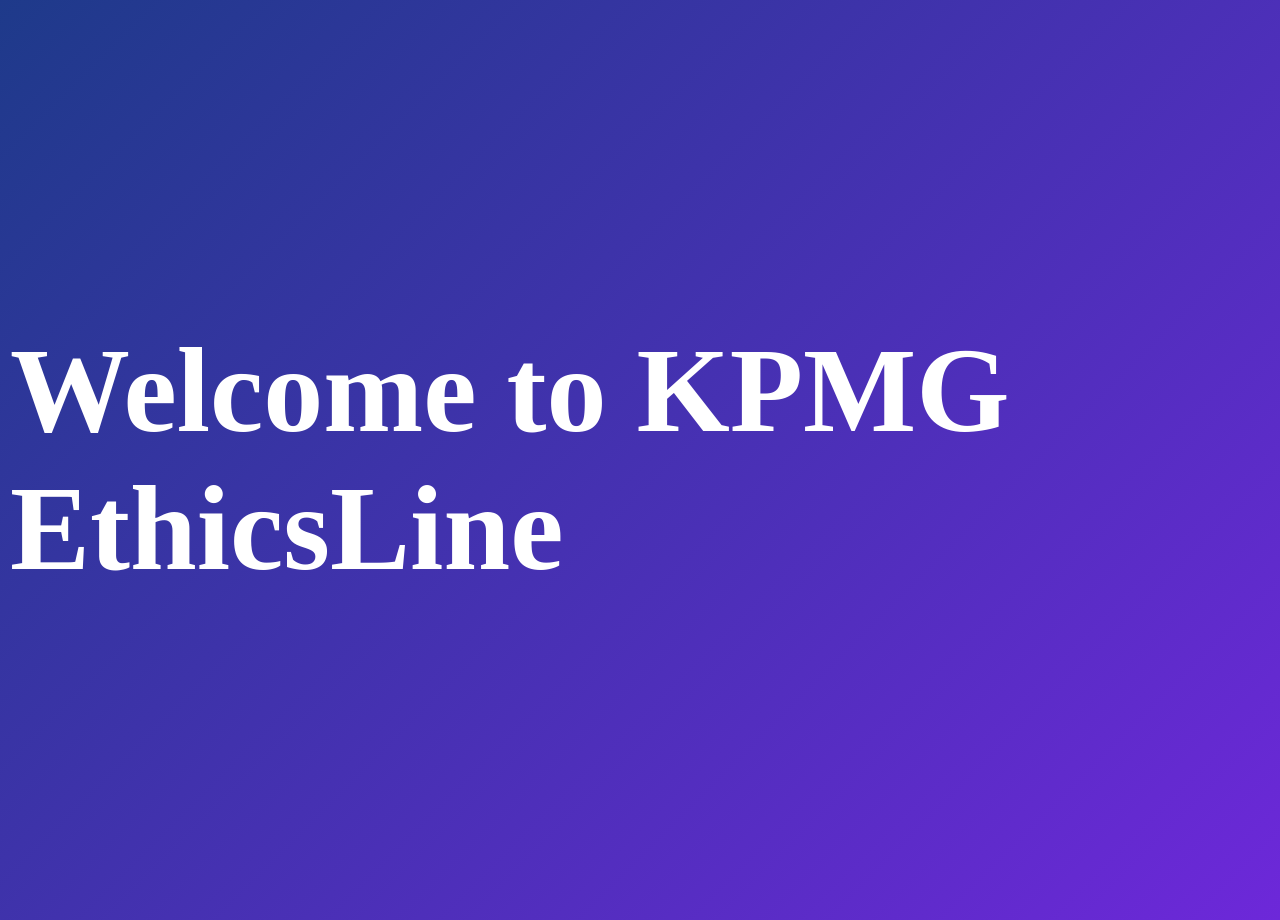
==== index.html @ 805a675b "first upload" ====
<!DOCTYPE html>
<html>
<head>


  <title>Welcome</title>

  <style>
    body {
      display: flex;
      justify-content: center;
      align-items: center;
      height: 100vh;
      margin: 10px;
      font-family: Roboto;
      background: linear-gradient(135deg, #1e3a8a, #6d28d9);
      color: white;
      transition: opacity 1s ease;
      font-size: 60px;
    }

    .fade-out {
      opacity: 0;
    }
  </style>

  <script>
    setTimeout(function() {
      document.body.classList.add("fade-out");

        setTimeout(() => {
    window.location.href = "Ethicsline_landing_page.html";
        }, 1000);
        }, 1500);
  </script>
</head>

<body>
  <div>
    <h1>Welcome to KPMG EthicsLine</h1>
  </div>




</body>
</html>
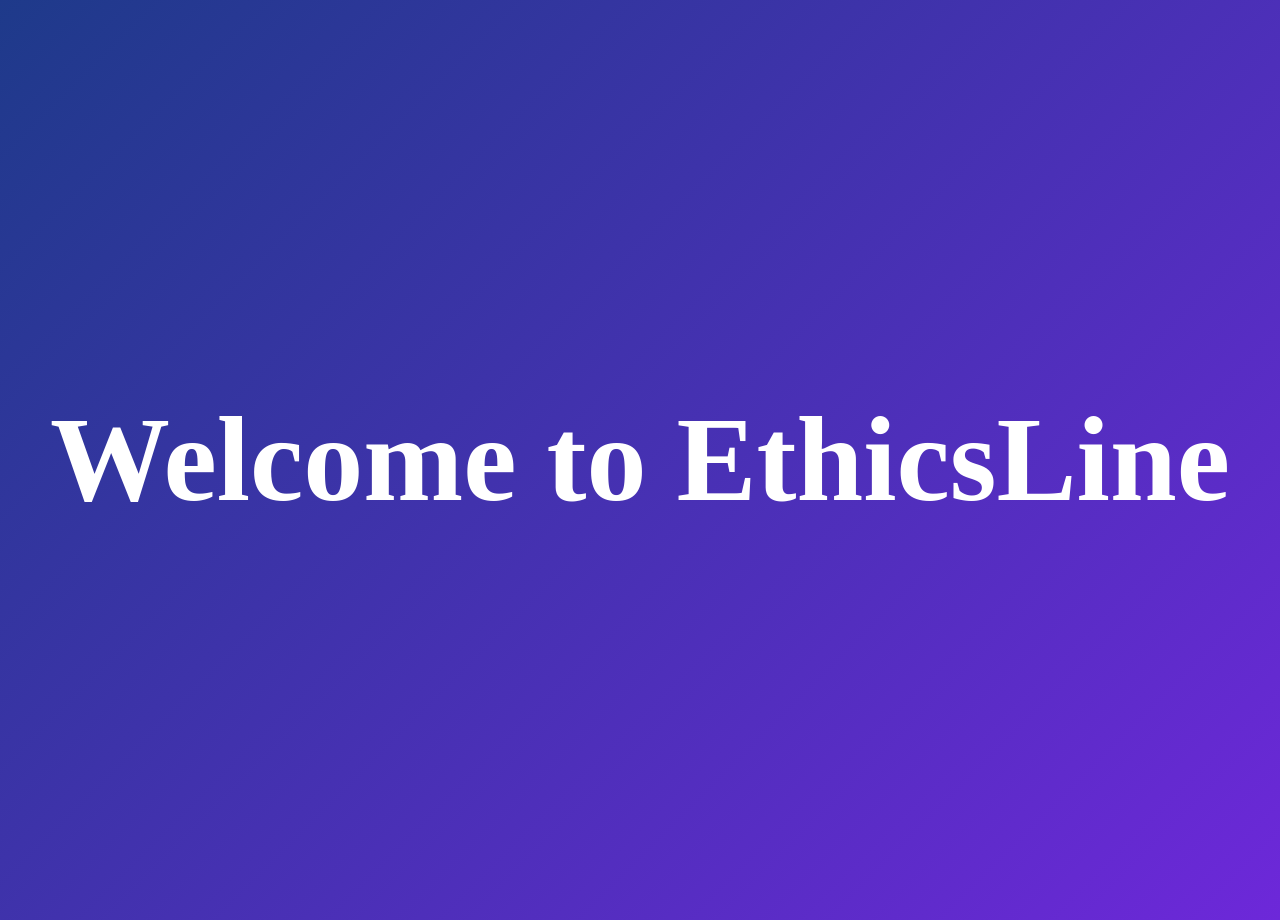
==== commit 0d469a36: "describe your change" ====
--- a/index.html
+++ b/index.html
@@ -37,7 +37,7 @@
 
 <body>
   <div>
-    <h1>Welcome to KPMG EthicsLine</h1>
+    <h1>Welcome to EthicsLine</h1>
   </div>
 
 
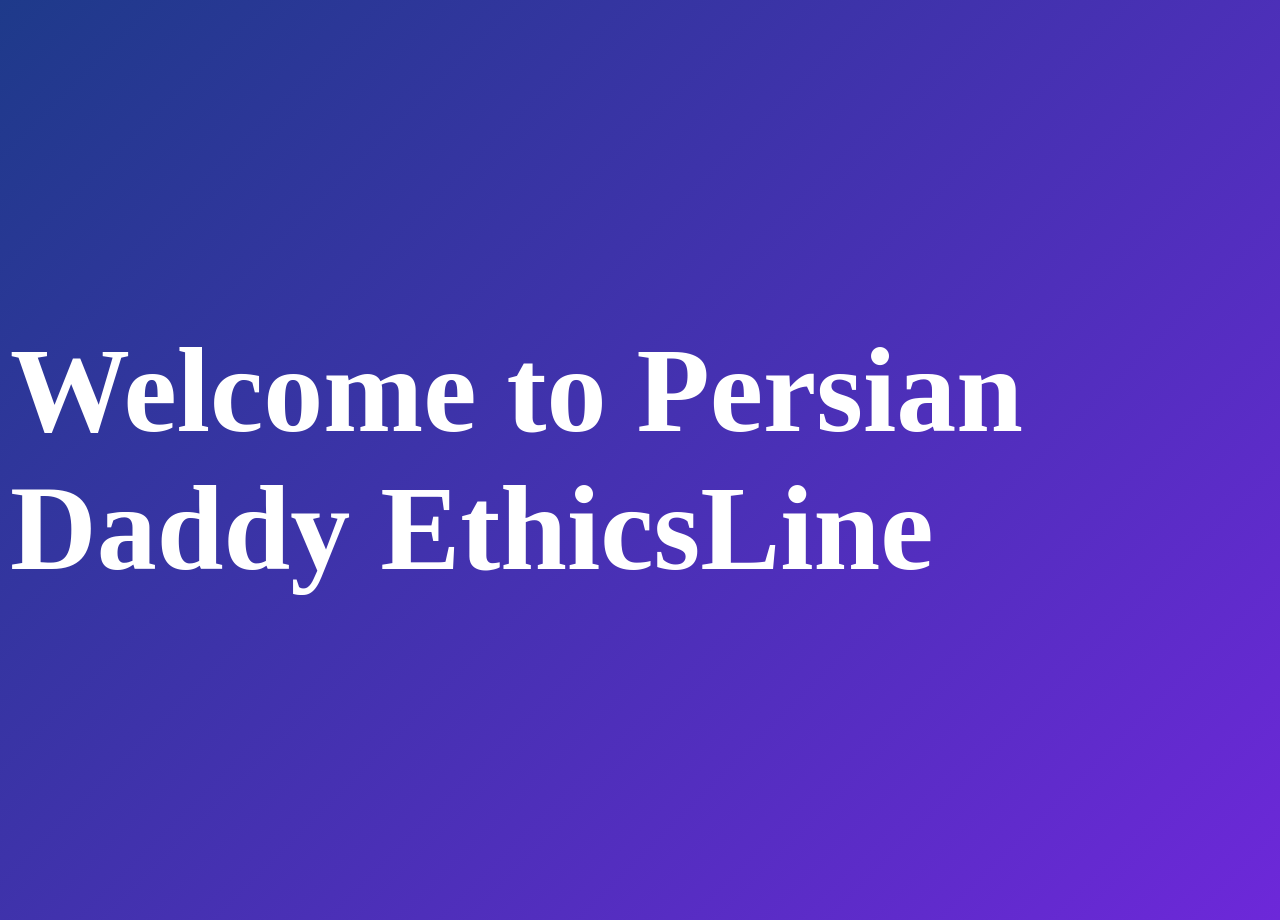
==== commit 04135ac3: "Updated on 7 April 2026" ====
--- a/index.html
+++ b/index.html
@@ -37,7 +37,7 @@
 
 <body>
   <div>
-    <h1>Welcome to EthicsLine</h1>
+    <h1>Welcome to Persian Daddy EthicsLine</h1>
   </div>
 
 
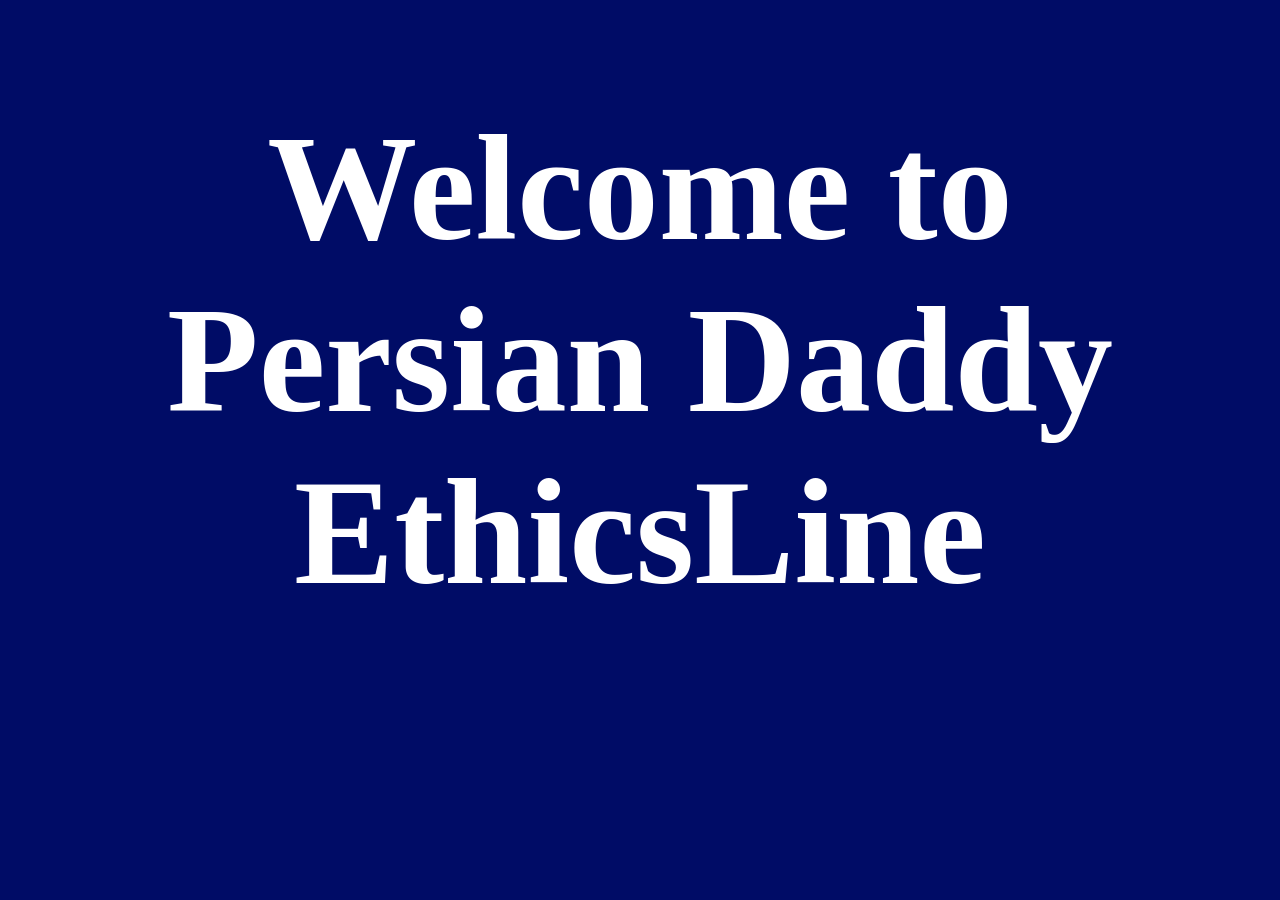
==== commit 6b7f197d: "Updates on 8 April 2026- V1" ====
--- a/index.html
+++ b/index.html
@@ -1,6 +1,6 @@
 <!DOCTYPE html>
 <html>
-<head>
+<head class = "mainContainer">
 
 
   <title>Welcome</title>
@@ -10,13 +10,14 @@
       display: flex;
       justify-content: center;
       align-items: center;
-      height: 100vh;
+      height: 700px;
       margin: 10px;
       font-family: Roboto;
-      background: linear-gradient(135deg, #1e3a8a, #6d28d9);
+      background-color: rgba(0,12,102,1);
       color: white;
-      transition: opacity 1s ease;
-      font-size: 60px;
+      transition: opacity 5s ease-out;
+      font-size: 75px;
+      text-align: center;
     }
 
     .fade-out {
@@ -36,6 +37,7 @@
 </head>
 
 <body>
+
   <div>
     <h1>Welcome to Persian Daddy EthicsLine</h1>
   </div>
